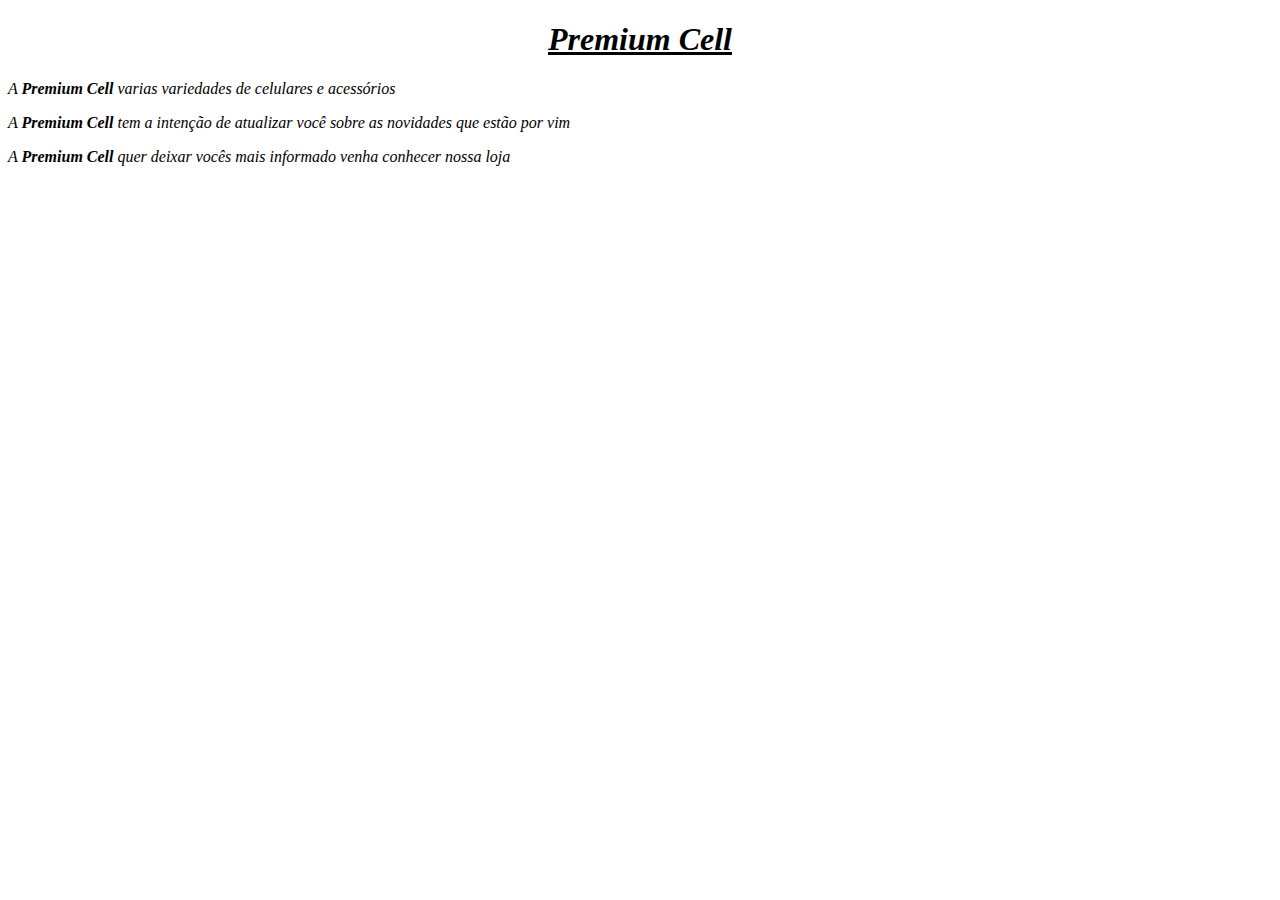
==== Index.html @ f68e2ca8 "Adicionando arquivo HTML" ====
<!DOCTYPE html>
<html>
<head>
    <meta charset='utf-8'>
    <meta http-equiv='X-UA-Compatible' content='IE=edge'>
    <title>Premium Cell</title>
    
</head>
<body>
 <u><h1 style="text-align:center;"><em>Premium Cell</em></h1></u>
 
 <p><em>A <strong>Premium Cell</strong> varias variedades de celulares e acessórios</p>

 <p><em>A <strong>Premium Cell</strong> tem a intenção de atualizar você sobre as novidades que estão por vim</em> </p>

 <p><em>A <strong>Premium Cell</strong> quer deixar vocês mais informado venha conhecer nossa loja</em></p>
</body>
</html>
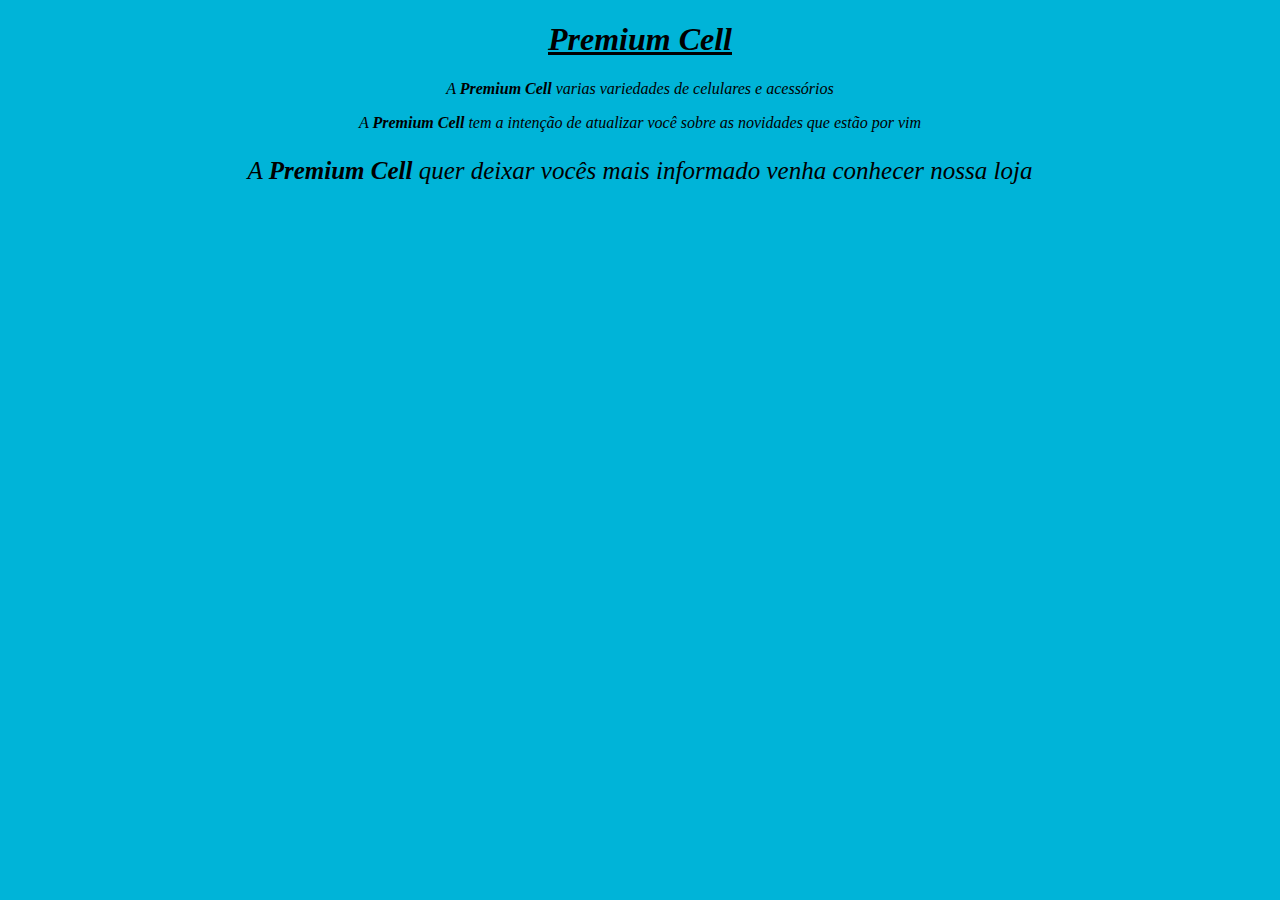
==== commit dab623c2: "Atualizando acor do site" ====
--- a/Index.html
+++ b/Index.html
@@ -4,15 +4,15 @@
     <meta charset='utf-8'>
     <meta http-equiv='X-UA-Compatible' content='IE=edge'>
     <title>Premium Cell</title>
-    
+    <link rel="stylesheet" type="text/css" href="style.css">
 </head>
 <body>
- <u><h1 style="text-align:center;"><em>Premium Cell</em></h1></u>
+ <u><h1 ="text-align:center;"><em>Premium Cell</em></h1></u>
  
  <p><em>A <strong>Premium Cell</strong> varias variedades de celulares e acessórios</p>
 
  <p><em>A <strong>Premium Cell</strong> tem a intenção de atualizar você sobre as novidades que estão por vim</em> </p>
 
- <p><em>A <strong>Premium Cell</strong> quer deixar vocês mais informado venha conhecer nossa loja</em></p>
+ <p id="slogan"><em>A <strong>Premium Cell</strong> quer deixar vocês mais informado venha conhecer nossa loja</em></p>
 </body>
 </html>--- a/style.css
+++ b/style.css
@@ -0,0 +1,7 @@
+body{
+    text-align: center;
+    background:#00B4D8;
+}
+#slogan{
+    font-size: 25px;
+}